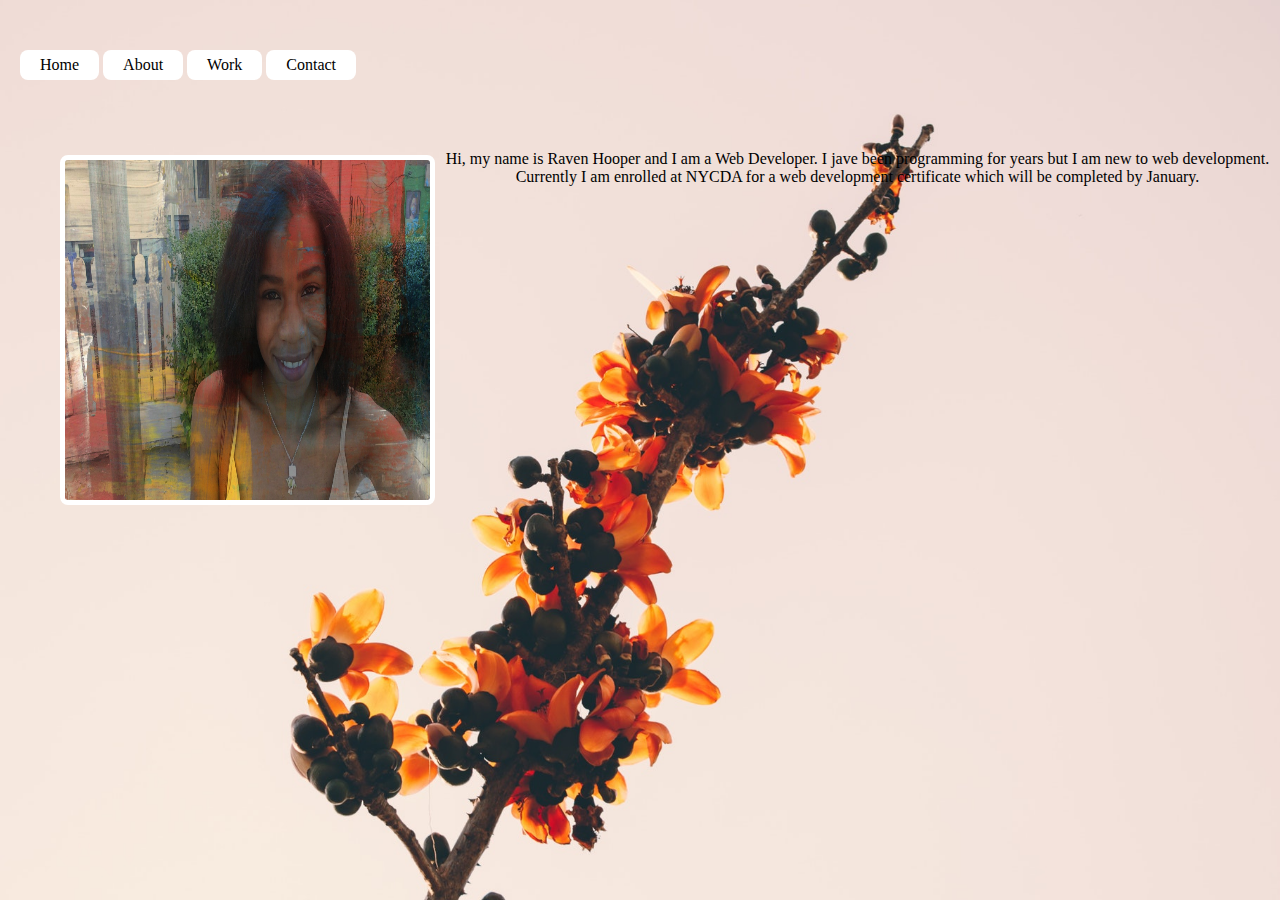
==== about.html @ da672aab "updated everything" ====
<!DOCTYPE html>

<html class="about-bg">

    <!--   Head   -->
    <head>

        <!-- Title -->
        <title> About Me Responsive Website </title>

        <!--CSS -->
        <link rel="stylesheet" type="text/css" href="css/style.css">

        <!-- Font Awesome -->
        <link rel="stylesheet" href="css/font-awesome.min.css">

    </head>

    <!--   Header   -->
    <header class="nav-header">
      <div class="container">
         <div class="row">
            <div class="btn-group left">
              <a href="index.html" class="btn">Home</a>
              <a href="about.html" class="btn">About</a>
              <a href="work.html" class="btn">Work</a>
               <a href="contact.html" class="btn">Contact</a>
              <a href="#" class="hamburger">
                <span></span>
                <span></span>
                <span></span>
              </a>
            </div>

            <div class="btn-group right">

            </div>
      </div>
   </div>
 </header> <!--   End Header   -->

 <!-- Body <img src="../images/about-bg.jpg" alt="me">-->
 <body>
   <div class="containerz">
        <div class="photome">
          <img class="myimage" src="./images/me.jpg">
          <p class="aboutme">
          Hi, my name is Raven Hooper and I
          am a Web Developer. I jave been programming
          for years but I am new to web development.
          Currently I am enrolled at NYCDA for a web development
          certificate which will be completed by January.
          </p>
        </div>
  </div>

<!--
  <div class="containerz">
        <div class="kbar">
          <p>Java</p>
          <div class="containers">
            <div class="skills java">95%</div>
          </div>
          <p>HTML</p>
            <div class="containers">
              <div class="skills html">90%</div>
            </div>

            <p>CSS</p>
            <div class="containers">
              <div class="skills css">80%</div>
            </div>

            <p>JavaScript</p>
            <div class="containers">
              <div class="skills js">65%</div>
            </div>
        </div>
      </div>
  -->
 </body>


</html>
---- css/style.css ----
/* ================ Generic CSS================ */
*{
      margin: 0;
      padding: 0;
      background-attachment: fixed;
      background-repeat: no-repeat;
      background-position: fixed;
      background-size: cover;

      -moz-background-size: cover;
      -o-background-size: cover;
      -webkit-background-size: cover;
}

/* ================ HEADER ================ */

/*
  Button
*/
.btn-group {
  margin: 0 20px;
  padding: 10px 0;
}

.btn {
  color: black;
  font-family: verdana;
  padding: 6px 20px;
  border-radius: 8px;
  background-color: white;
  display: inline-block;
  text-decoration: none;
}

.btn:hover {
  color: pink;
  transition: 0.3s background-color ease-in-out;
}


/* ================ HOME Page ================ */

/*
Home Background Image
*/
.home-bg {
    background-image: url("../images/home-bg.jpeg");
}

 .iam {
    text-align: center;
    position: fixed;
    top: 500px;
    left: 500px;
    font-family: verdana;
    color: white;
    font-size: 120%;
    font-weight: 400;
}

@media screen and (max-width: 1520px) {
  .iam {
    left: 497px;
    font-size: 110%;
  }
}

@media screen and (max-width: 1460px) {
  .iam {
    left: 495px;
    font-size: 105%;
  }
}

@media screen and (max-width: 1420px) {
  .iam {
    left: 487px;
    font-size: 100%;
  }
}

@media screen and (max-width: 1370px) {
  .iam {
    left: 477px;
    font-size: 90%;
  }
}

@media screen and (max-width: 1250px) {
  .iam {
    top: 475px;
    left: 467px;
    font-size: 85%;
  }
}


@media screen and (max-width: 1020px) {
  .iam {
    top: 450px;
    left: 453px;
    font-size: 75%;
  }
}

@media screen and (max-width: 992px) {
  .iam {
    top: 400px;
    left: 410px;
    font-size: 70%;
  }
}

@media screen and (max-width: 930px) {
  .iam {
    top: 370px;
    left: 380px;
    font-size: 70%;
  }
}

@media screen and (max-width: 768px) {
  .iam {
    top: 350px;
    left: 400px;
    font-size: 55%;
  }

  .nav-header .btn {
    display: none;
  }

  }

  @media screen and (max-width: 480px) {
    .iam {
      left: 360px;
      font-size: 45%;
    }
  }

/* ================ ABOUT PAGE ================ */

.about-bg {
    background-image: url("../images/about-bg.jpeg");
}

.containerz{
  width: 100%;
}

.myimage {
  width:375px;
  height:350px;
  float: left;
  margin:5px 0 0 60px;
  border: 5px solid white;
  border-radius: 8px;
}

.aboutme{
   text-align: center;
}

/* Make sure that padding behaves as expected */
 *{box-sizing:border-box}

/* Container for skill bars */
.containers {
    width: 60%; /* Full width */
    background-color: #ddd; /* Grey background */
}

.skills {
    text-align: right; /* Right-align text */
    padding-right: 20px; /* Add some right padding */
    line-height: 40px; /* Set the line-height to center the text inside the skill bar, and to expand the height of the container */
    color: white; /* White text color */
}

.java {width: 95%; background-color: #808080;} /* Dark Grey*/
.html {width: 90%; background-color: #4CAF50;} /* Green */
.css {width: 80%; background-color: #2196F3;} /* Blue */
.js {width: 65%; background-color: #f44336;} /* Red */


/* ================ CONTACT PAGE ================ */

.contact-bg {
    background-image: url("../images/contact-bg.jpeg");
  }

  .box1 {
    height: 70px;
    width: 350px;
    margin: 20px 50px 0px 520px;
    border: 5px solid black;
    border-radius: 8px;
    text-align: center;
    font-family: verdana;
    color: pink;
    font-weight: 600;

  }

  .box1:nth-child(1){
    background-color: white;
  }

  .box1:nth-child(2){
  background-color: white;
  }

  .box1:nth-child(3){
    background-color: white;
  }

/* ================ WORK PAGE ================ */
.work-bg {
    background-image: url("../images/work-bg.jpg");
}

/*
  Container element
*/
.container {
  width: 120%;
  margin: 0 auto;
  padding: 40px 0;
}

/*
   Grid is centered with a specific width
*/
.grid {
  margin: 0 auto;
}

.box {
  height: 200px;
  width: 200px;
  margin: 20px 50px 0 150px;
  display: inline-block;
  border: 10px solid white;
  border-radius: 8px;
  text-align: center;
  font-family: verdana;
  color: white;
  font-weight: 400;
}

.box:nth-child(1){
  background-color: blue;
}

.box:nth-child(2){
  background-color: red;
}

.box:nth-child(3){
  background-color: green;
}
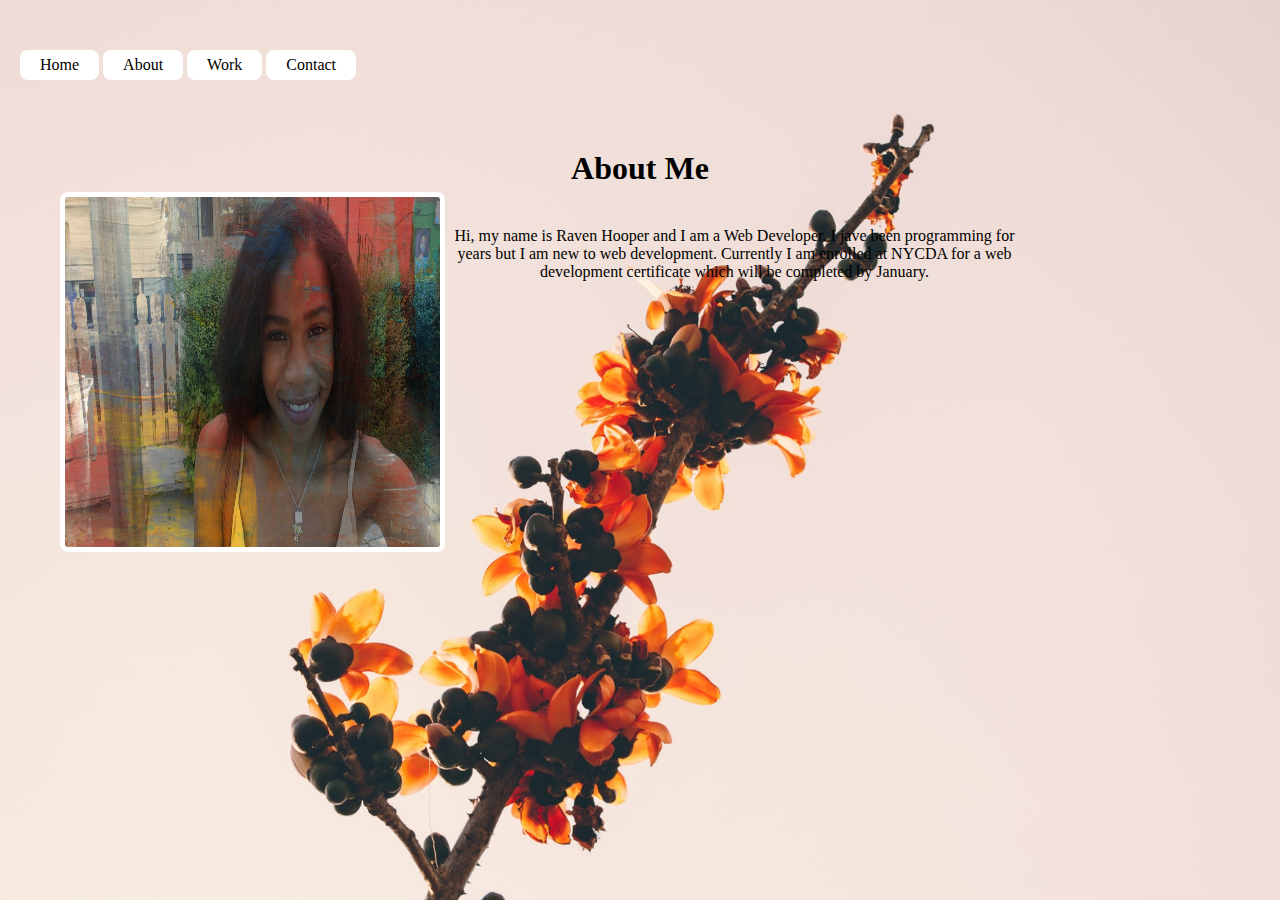
==== commit 9d500c29: "more changes" ====
--- a/about.html
+++ b/about.html
@@ -41,9 +41,15 @@
 
  <!-- Body <img src="../images/about-bg.jpg" alt="me">-->
  <body>
-   <div class="containerz">
+   <div class="container-about">
+     <div class="transbox">
+      <div class="titleAbout">
+        <h1>About Me</h1>
+      </div>
+      </div>
         <div class="photome">
           <img class="myimage" src="./images/me.jpg">
+          <div class="transbox">
           <p class="aboutme">
           Hi, my name is Raven Hooper and I
           am a Web Developer. I jave been programming
@@ -52,6 +58,7 @@
           certificate which will be completed by January.
           </p>
         </div>
+      </div>
   </div>
 
 <!--
--- a/css/style.css
+++ b/css/style.css
@@ -38,7 +38,12 @@
 }
 
 
-/* ================ HOME Page ================ */
+/*
+  Hamburger
+*/
+
+
+/* ================ HOME PAGE ================ */
 
 /*
 Home Background Image
@@ -47,109 +52,44 @@
     background-image: url("../images/home-bg.jpeg");
 }
 
- .iam {
-    text-align: center;
-    position: fixed;
-    top: 500px;
-    left: 500px;
-    font-family: verdana;
-    color: white;
-    font-size: 120%;
-    font-weight: 400;
-}
-
-@media screen and (max-width: 1520px) {
-  .iam {
-    left: 497px;
-    font-size: 110%;
-  }
-}
-
-@media screen and (max-width: 1460px) {
-  .iam {
-    left: 495px;
-    font-size: 105%;
-  }
-}
-
-@media screen and (max-width: 1420px) {
-  .iam {
-    left: 487px;
-    font-size: 100%;
-  }
-}
-
-@media screen and (max-width: 1370px) {
-  .iam {
-    left: 477px;
-    font-size: 90%;
-  }
-}
-
-@media screen and (max-width: 1250px) {
-  .iam {
-    top: 475px;
-    left: 467px;
-    font-size: 85%;
-  }
-}
-
-
-@media screen and (max-width: 1020px) {
-  .iam {
-    top: 450px;
-    left: 453px;
-    font-size: 75%;
-  }
-}
-
-@media screen and (max-width: 992px) {
-  .iam {
-    top: 400px;
-    left: 410px;
-    font-size: 70%;
-  }
-}
-
-@media screen and (max-width: 930px) {
-  .iam {
-    top: 370px;
-    left: 380px;
-    font-size: 70%;
-  }
-}
-
 @media screen and (max-width: 768px) {
-  .iam {
-    top: 350px;
-    left: 400px;
-    font-size: 55%;
-  }
-
   .nav-header .btn {
     display: none;
-  }
-
-  }
-
-  @media screen and (max-width: 480px) {
-    .iam {
-      left: 360px;
-      font-size: 45%;
-    }
-  }
+
+  }
+
+  .hamburger {
+  display: block;
+  width: 3em;
+  height: 3em;
+}
+
+.hamburger > span {
+  background-color: black;
+  border-radius: 5px;
+  display: block;
+  width: 100%;
+  height: 0.5em;
+}
+
+.hamburger > span:nth-child(2) {
+  margin: 4px 0;
+}
+}
 
 /* ================ ABOUT PAGE ================ */
 
 .about-bg {
     background-image: url("../images/about-bg.jpeg");
-}
-
-.containerz{
-  width: 100%;
+  }
+
+.photome{
+  height: 80%;
+  width: 80%;
 }
 
 .myimage {
+  display: inline;
   width:375px;
   height:350px;
   float: left;
@@ -160,10 +100,25 @@
 
 .aboutme{
    text-align: center;
-}
-
-/* Make sure that padding behaves as expected */
- *{box-sizing:border-box}
+   padding: 40px 0px 0px 25px;
+   weight: bold;
+}
+
+.titleAbout{
+  text-align: center;
+  weight: bold;
+}
+/*
+Transparent box
+
+.transbox {
+  margin: 5px 80px 5px 80px;;
+  background-color: #ffffff;
+  opacity: 0.6;
+  filter: alpha(opacity=60); 
+}
+*/
+
 
 /* Container for skill bars */
 .containers {
@@ -190,30 +145,47 @@
     background-image: url("../images/contact-bg.jpeg");
   }
 
+  .grid-contact {
+
+  }
+
   .box1 {
     height: 70px;
-    width: 350px;
+    width: 450px;
     margin: 20px 50px 0px 520px;
-    border: 5px solid black;
+    border: 3px solid black;
     border-radius: 8px;
     text-align: center;
     font-family: verdana;
     color: pink;
     font-weight: 600;
-
-  }
-
-  .box1:nth-child(1){
     background-color: white;
   }
 
-  .box1:nth-child(2){
-  background-color: white;
-  }
-
-  .box1:nth-child(3){
+  .contact-me {
+    height: 380px;
+    width: 450px;
+    margin: 20px 50px 0px 520px;
+    border: 3px solid black;
+    border-radius: 8px;
+    text-align: center;
+    font-family: verdana;
+    color: pink;
+    font-weight: 600;
+    padding-top: 25px;
     background-color: white;
   }
+
+  @media screen and (max-width: 1100px) {
+    .box1 {
+      margin: 0 auto;
+    }
+
+    .contact-me {
+      margin: 0 auto;
+    }
+
+    }
 
 /* ================ WORK PAGE ================ */
 .work-bg {
@@ -236,27 +208,73 @@
   margin: 0 auto;
 }
 
-.box {
-  height: 200px;
-  width: 200px;
-  margin: 20px 50px 0 150px;
+.btn-group-card {
+
+}
+
+.btn-card:nth-child(1) {
+  background-image: url("../images/htmlbg.png");
+  background-size: contain;
+  background-repeat: no-repeat;
+  background-position-y: 25px;
+}
+
+.btn-card:nth-child(2) {
+  background-image: url("../images/cssbg.png");
+  background-size: contain;
+  background-repeat: no-repeat;
+  background-position-y: 25px;
+}
+
+.btn-card:nth-child(3) {
+  background-image: url("../images/jsbg.png");
+  background-size: contain;
+  background-repeat: no-repeat;
+  background-position-y: 25px;
+}
+
+@keyframes bounce {
+	0%, 20%, 60%, 100% {
+		-webkit-transform: translateY(0);
+		transform: translateY(0);
+	}
+
+	40% {
+		-webkit-transform: translateY(-20px);
+		transform: translateY(-20px);
+	}
+
+	80% {
+		-webkit-transform: translateY(-10px);
+		transform: translateY(-10px);
+	}
+} /* end keyframes*/
+
+.btn-card {
+  width: 275px;
+  height: 375px;
+  margin: 20px 50px 0 80px;
   display: inline-block;
   border: 10px solid white;
   border-radius: 8px;
-  text-align: center;
-  font-family: verdana;
-  color: white;
-  font-weight: 400;
-}
-
-.box:nth-child(1){
-  background-color: blue;
-}
-
-.box:nth-child(2){
-  background-color: red;
-}
-
-.box:nth-child(3){
-  background-color: green;
-}
+}
+
+.btn-card:hover {
+	animation: bounce 1s;
+}
+
+@media screen and (max-width: 1220px) {
+  .btn-card:nth-child(3) {
+    float: none;
+    display: block;
+  }
+
+  }
+
+  @media screen and (max-width: 790px) {
+    .btn-card:nth-child(2) {
+      float: none;
+      display: block;
+    }
+
+    }
